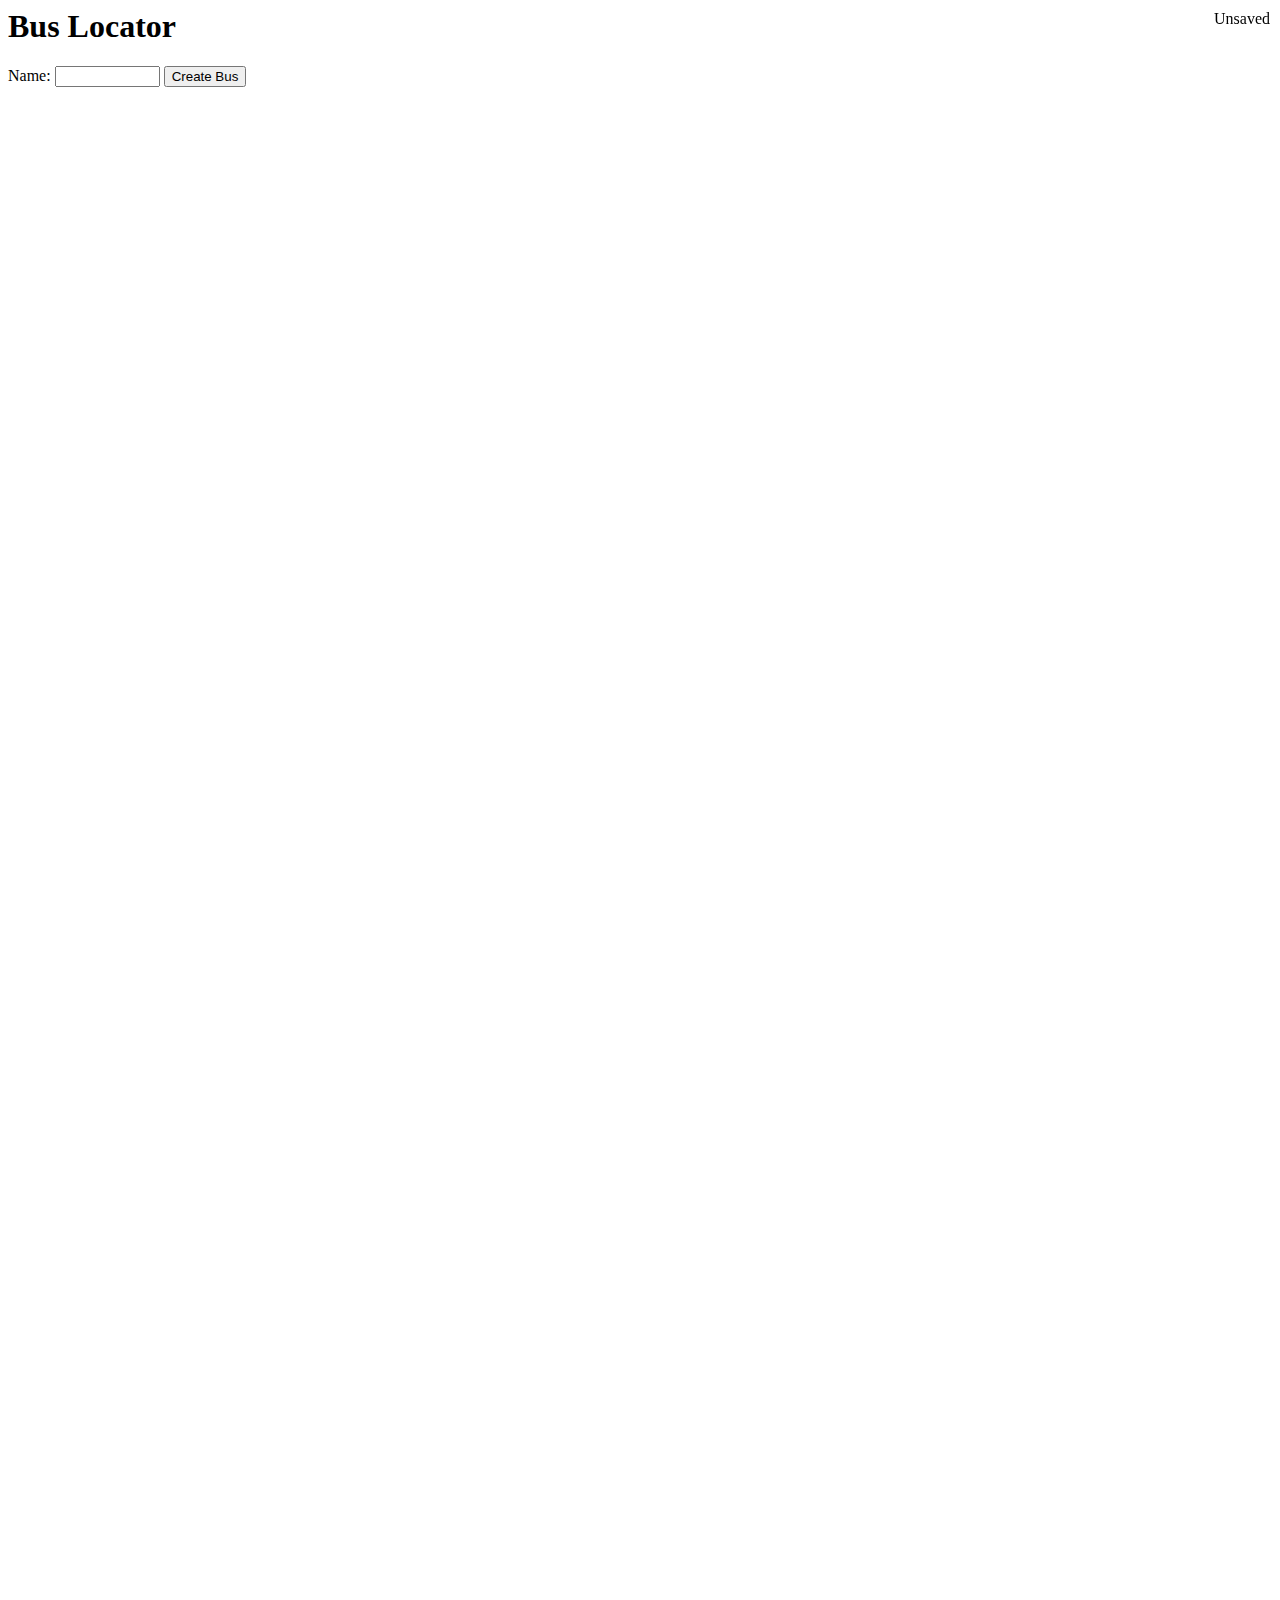
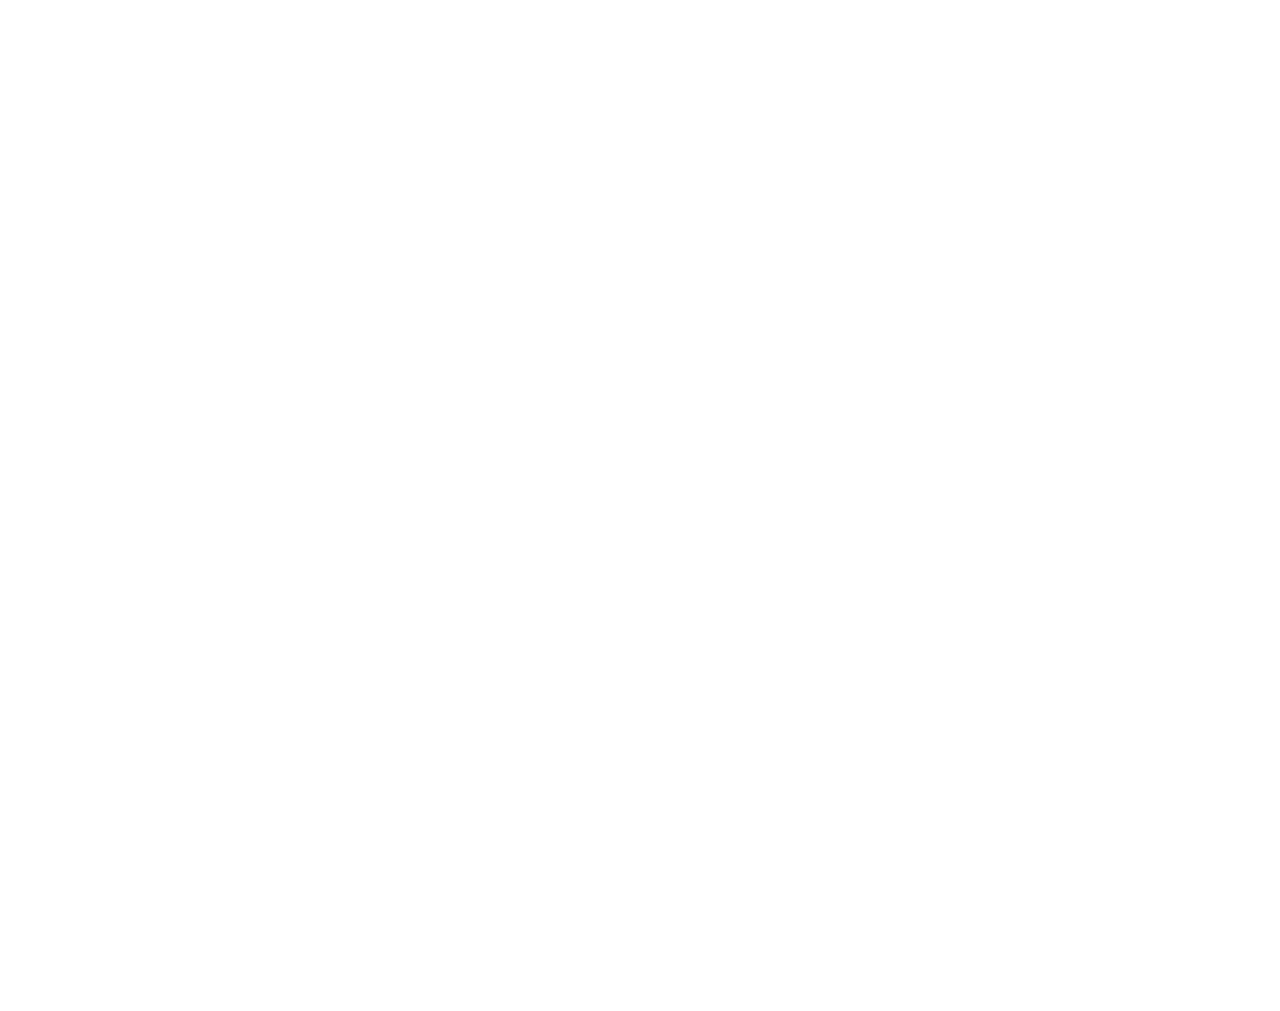
==== index.html @ f49f8907 "fully working revision 1" ====
<html>
    <head>
        <title>TJHSST - Bus Locator</title>
        <script src="kinetic.js"></script>
        <script src="//code.jquery.com/jquery-1.10.2.min.js"></script>
        <style type="text/css">
        .saved {
            position: fixed;
            top: 10px;
            right: 10px;

        }
        </style>
    </head>

    <body>
        <h1>Bus Locator</h1>
        <p>Name: <input type="text" name="busName" id="busName" size="10" maxLength="15" />
        <input type="submit" name="createBus" id="createBus" value="Create Bus" onClick="cBus(); " /></p>
        <div class="saved">Unsaved</div>
        <div id="container"></div>
        
        <script>
            stage = new Kinetic.Stage({
                container: 'container',
                width: 2500,
                height: 2500
            });
            
            layer = new Kinetic.Layer();

            
            var buses = {},
                positions = {},
                positionsChanged = {};
        </script>
        <script src="bus.js"></script>
        <script>
            stage.add(layer);
            $(function() {
                loadBuses(layer);
                setInterval(checkChanges, 1000);
            });
        </script>
    </body>
</html>
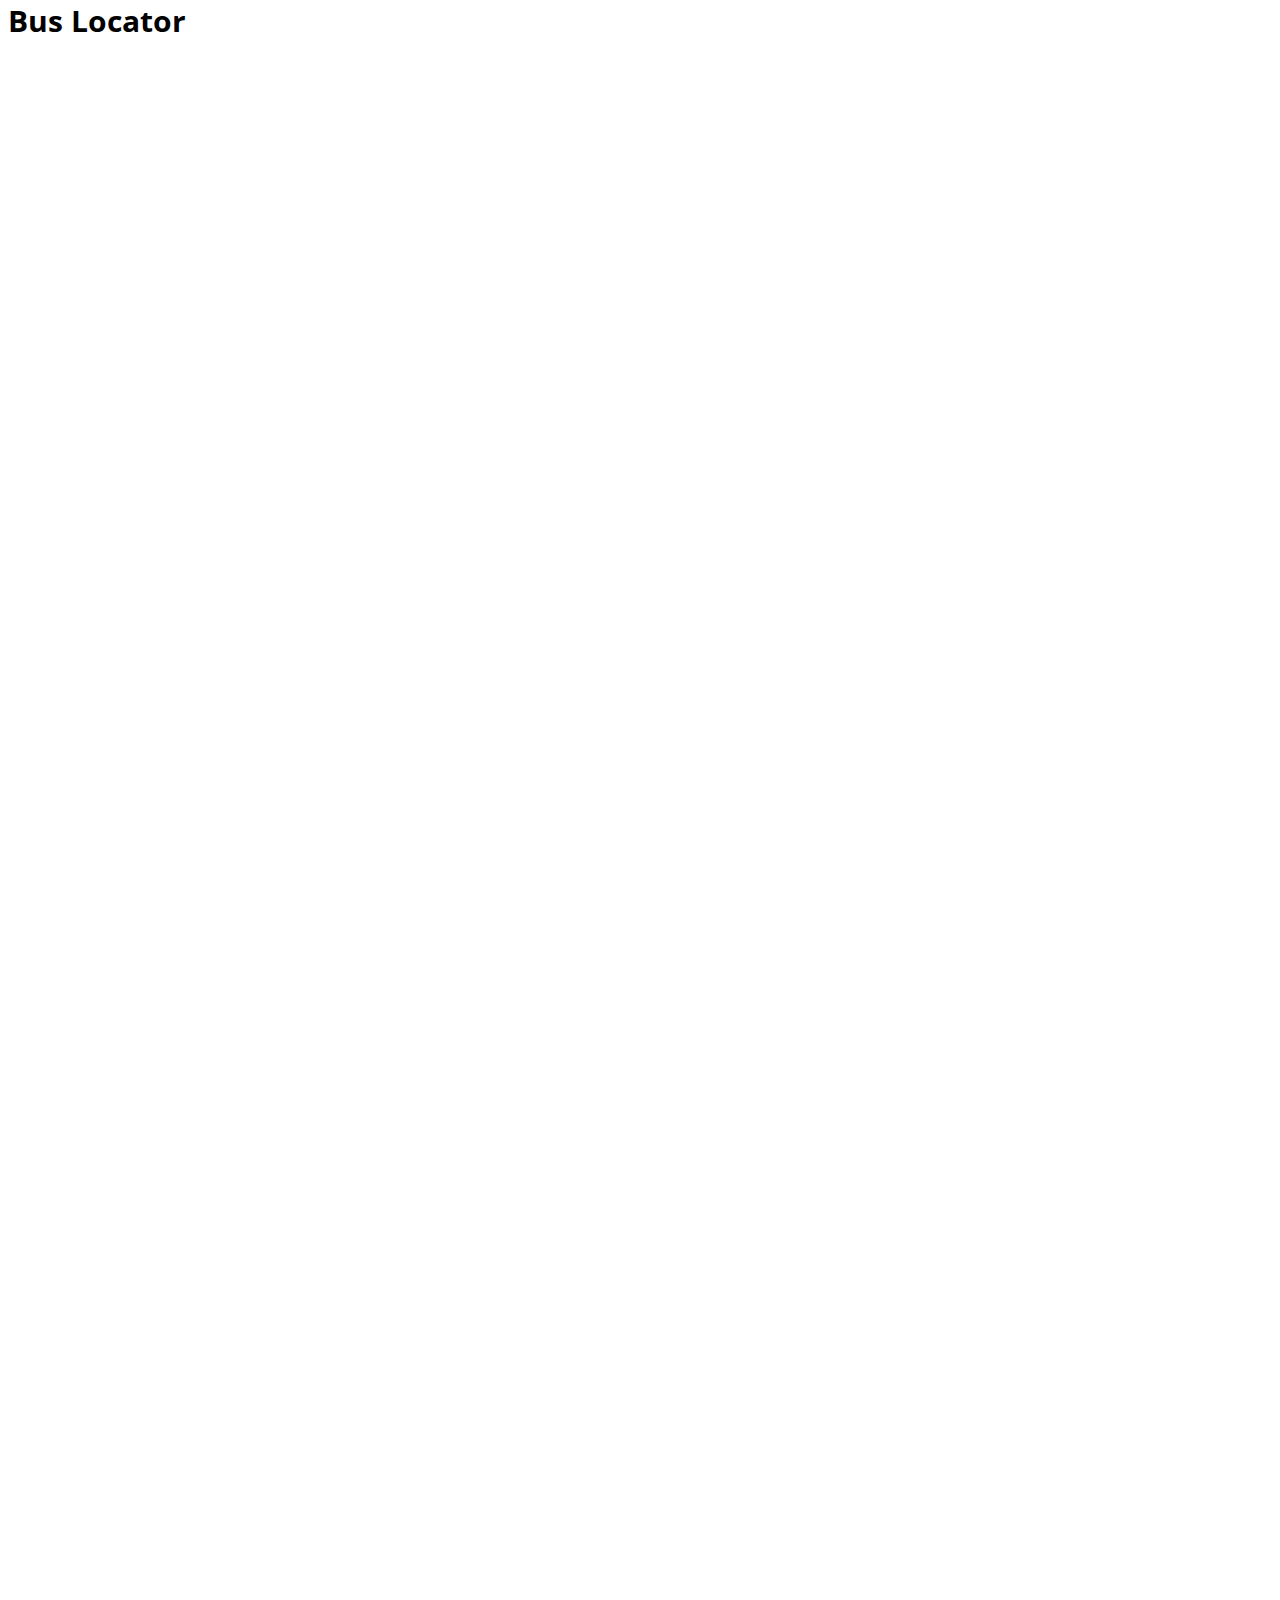
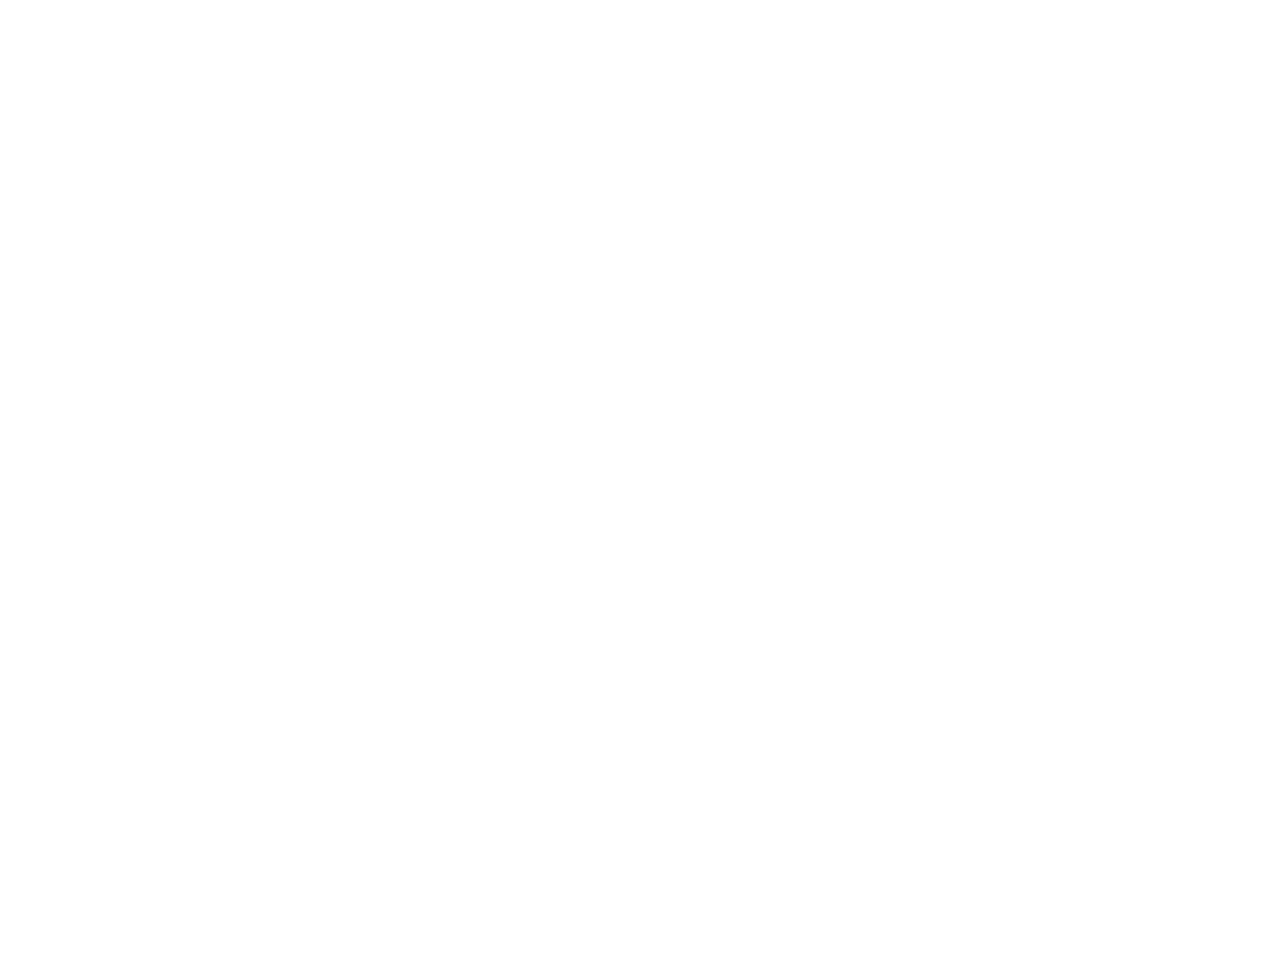
==== commit e5886f41: "add css" ====
--- a/index.html
+++ b/index.html
@@ -1,47 +1,26 @@
+<!doctype html>
+<html>
+<head>
+    <title>TJ Bus Locator</title>
+    <!-- dependencies -->
+    <script type="text/javascript" src="kinetic.js"></script>
+    <script type="text/javascript" src="//code.jquery.com/jquery-1.10.2.min.js"></script>
+    <link rel="stylesheet" type="text/css" href="http://fonts.googleapis.com/css?family=Open+Sans:400,600" />
+    <link rel="stylesheet" type="text/css" href="bus.css" />
+</head>
 
-<html>
-    <head>
-        <title>TJHSST - Bus Locator</title>
-        <script src="kinetic.js"></script>
-        <script src="//code.jquery.com/jquery-1.10.2.min.js"></script>
-        <style type="text/css">
-        .saved {
-            position: fixed;
-            top: 10px;
-            right: 10px;
-
-        }
-        </style>
-    </head>
-
-    <body>
+<body>
+    <div class="top">
         <h1>Bus Locator</h1>
-        <p>Name: <input type="text" name="busName" id="busName" size="10" maxLength="15" />
-        <input type="submit" name="createBus" id="createBus" value="Create Bus" onClick="cBus(); " /></p>
-        <div class="saved">Unsaved</div>
-        <div id="container"></div>
-        
-        <script>
-            stage = new Kinetic.Stage({
-                container: 'container',
-                width: 2500,
-                height: 2500
-            });
-            
-            layer = new Kinetic.Layer();
-
-            
-            var buses = {},
-                positions = {},
-                positionsChanged = {};
-        </script>
-        <script src="bus.js"></script>
-        <script>
-            stage.add(layer);
-            $(function() {
-                loadBuses(layer);
-                setInterval(checkChanges, 1000);
-            });
-        </script>
-    </body>
-</html>
+    </div>
+    <div id="container"></div>
+    <script type="text/javascript" src="bus.js"></script>
+    <script type="text/javascript">
+        stage.add(layer);
+        $(function() {
+            loadBuses(layer, true);
+            setInterval(checkMoves, 1000);
+        });
+    </script>
+</body>
+</html>--- a/bus.css
+++ b/bus.css
@@ -0,0 +1,30 @@
+body {
+    font-family: 'Open Sans', sans-serif;
+}
+
+.top {
+    position: absolute;
+    top: 0;
+    height: 50px;
+    width: 100%;
+}
+
+.top h1 {
+    display: inline;
+    font-size: 30px;
+}
+
+.top .add {
+    display: inline;
+    padding-left: 200px;
+}
+
+#container {
+    margin-top: 50px;
+}
+
+.saved {
+    position: fixed;
+    top: 10px;
+    right: 10px;
+}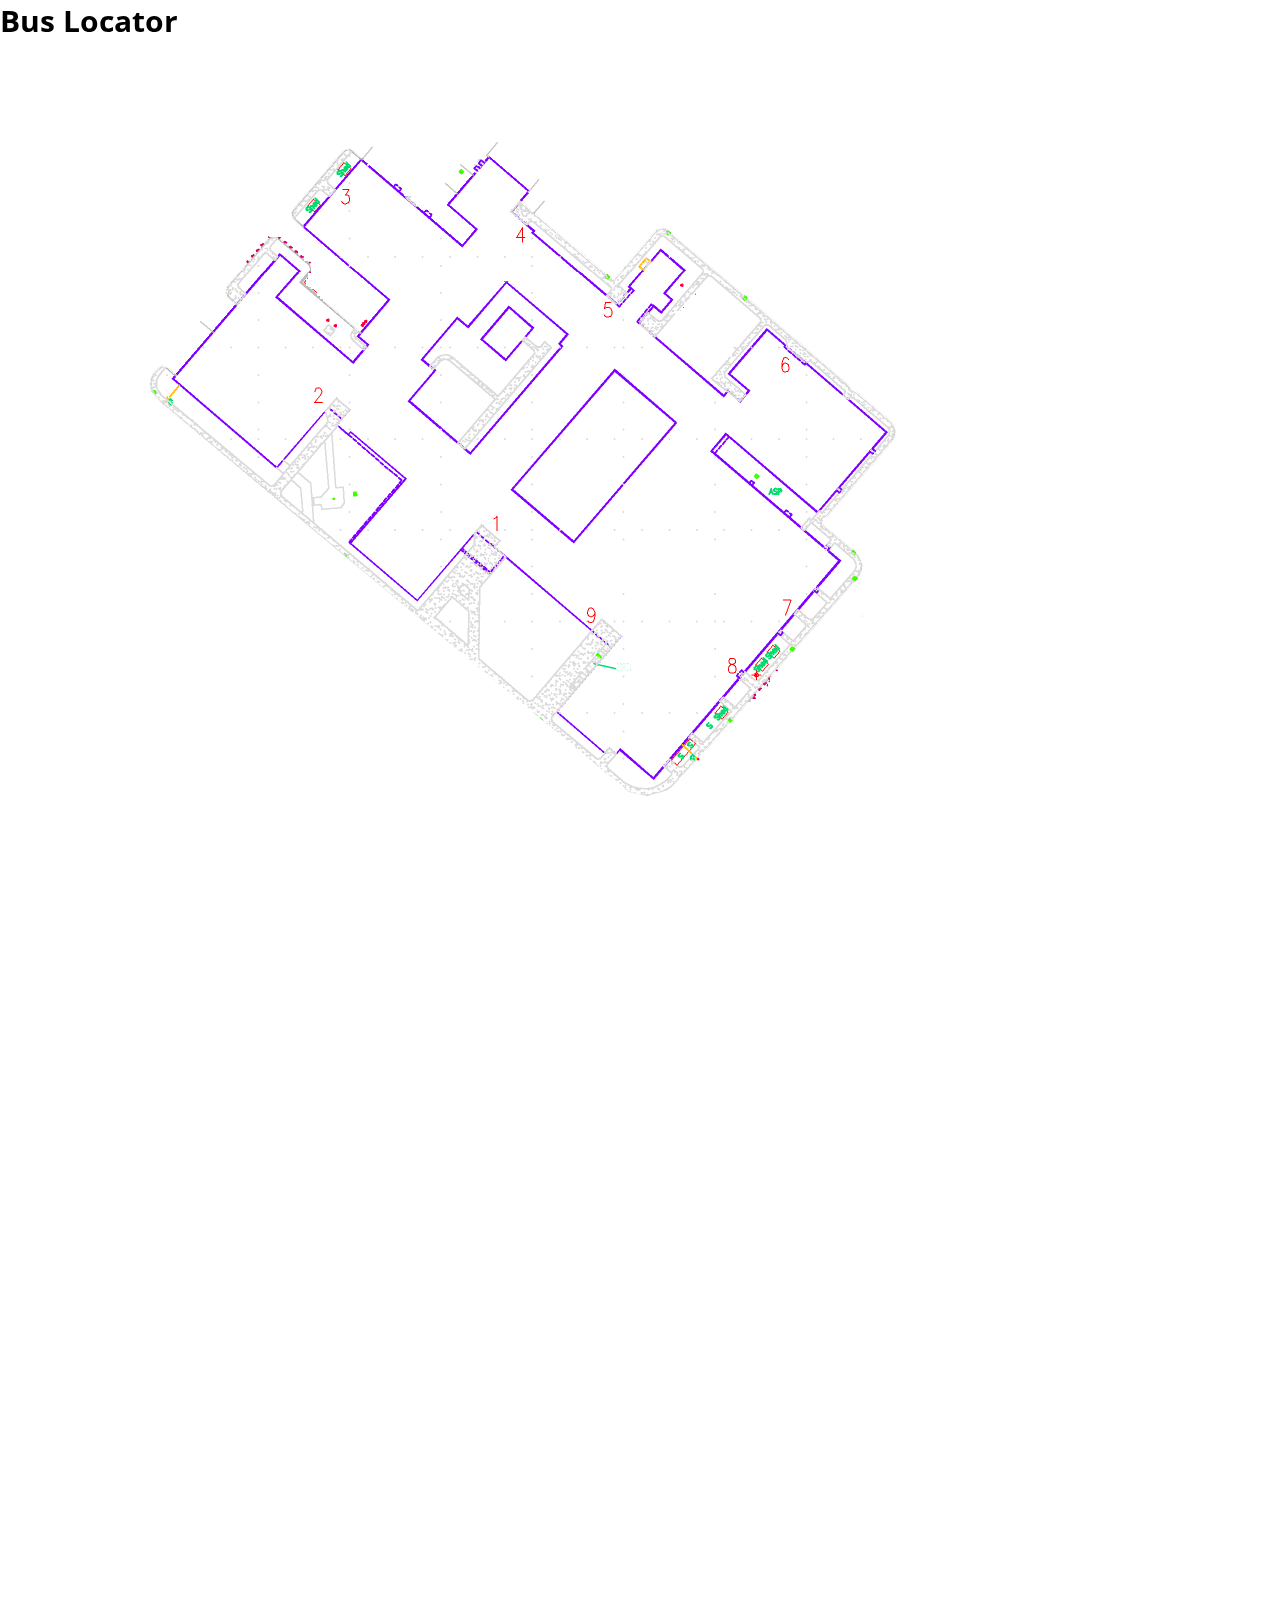
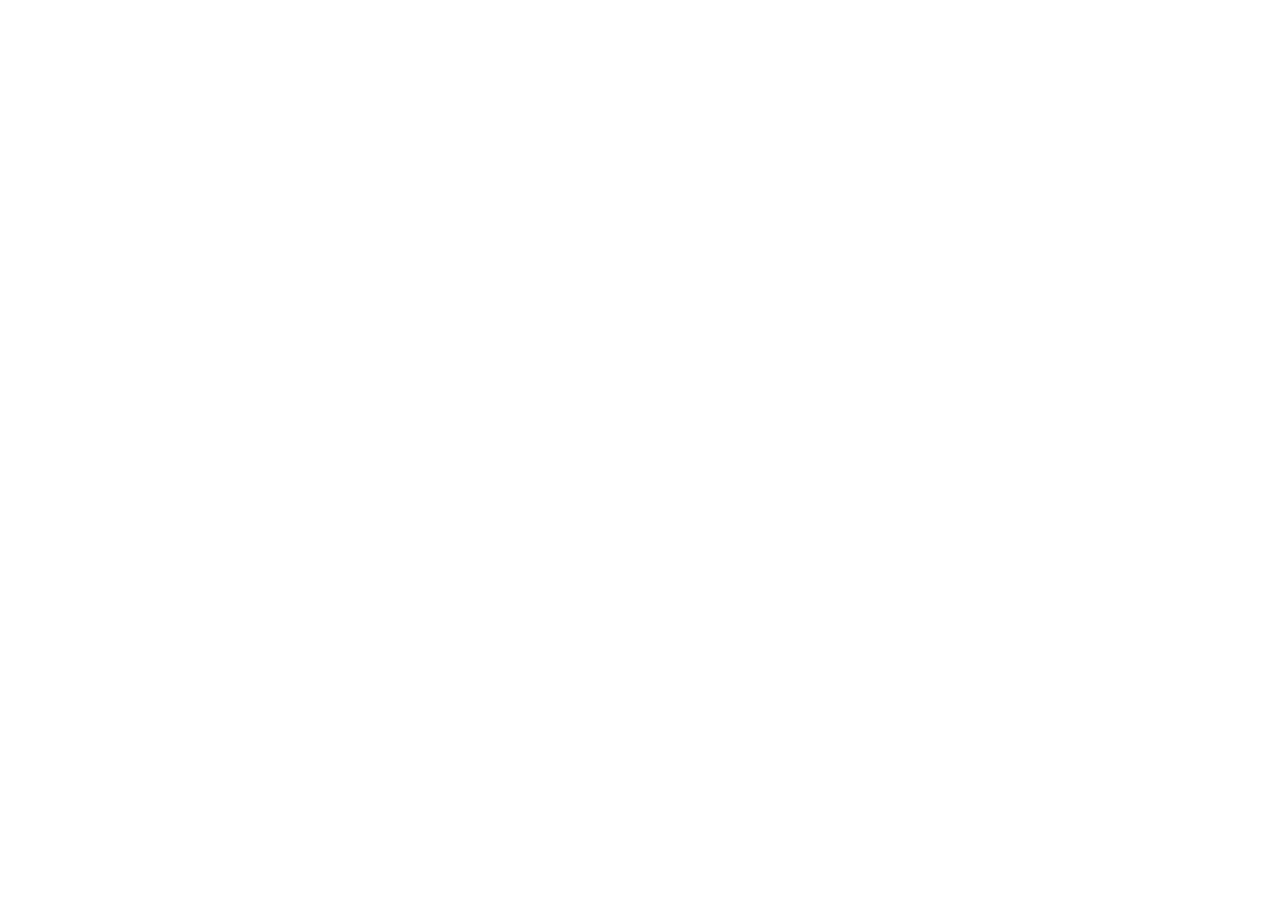
==== commit 170221e0: "clarify remote/local actions" ====
--- a/index.html
+++ b/index.html
@@ -16,10 +16,11 @@
     <div id="container"></div>
     <script type="text/javascript" src="bus.js"></script>
     <script type="text/javascript">
+        window.isUpdate = false;
         stage.add(layer);
         $(function() {
-            loadBuses(layer, true);
-            setInterval(checkMoves, 1000);
+            loadBuses(layer, false);
+            setInterval(checkMoves, 5000);
         });
     </script>
 </body>
--- a/bus.css
+++ b/bus.css
@@ -1,12 +1,22 @@
 body {
     font-family: 'Open Sans', sans-serif;
+    background-image: url(grounds.png);
+    background-repeat: no-repeat;
+    /*position: absolute;
+    top: 0;
+    left: 0;
+    width: 100%;
+    height: 100%;*/
 }
 
 .top {
-    position: absolute;
+    position: fixed;
     top: 0;
-    height: 50px;
+    left: 0;
+    height: 42px;
     width: 100%;
+    margin: 0;
+    z-index: 9;
 }
 
 .top h1 {
@@ -15,16 +25,54 @@
 }
 
 .top .add {
-    display: inline;
-    padding-left: 200px;
+    margin-top: 5px;
+    width: 100%;
 }
 
-#container {
-    margin-top: 50px;
-}
 
 .saved {
     position: fixed;
-    top: 10px;
+    bottom: 10px;
     right: 10px;
+}
+
+.add #busName {
+    width: 100%;
+    width: calc(100% - 132px);
+    height: 40px;
+    font-size: 24px;
+    margin-left: 10px;
+    margin-right: 0;
+}
+
+.add #createBus {
+    font-size: 18px;
+    width: auto;
+    height: 40px;
+
+}
+
+.updater {
+    position: absolute; 
+    top: 200px;
+    width: 300px;
+    height: 60px;
+    display: none;
+    z-index: 10;
+}
+
+.updater #updaterDelete {
+    float: left;
+    border-top-right-radius: 0;
+    border-bottom-right-radius: 0;
+}
+
+.updater #updaterText {
+    font-size: 14px;
+    width: 150px;
+}
+
+.updater #updaterChange {
+    border-top-left-radius: 0;
+    border-bottom-left-radius: 0;
 }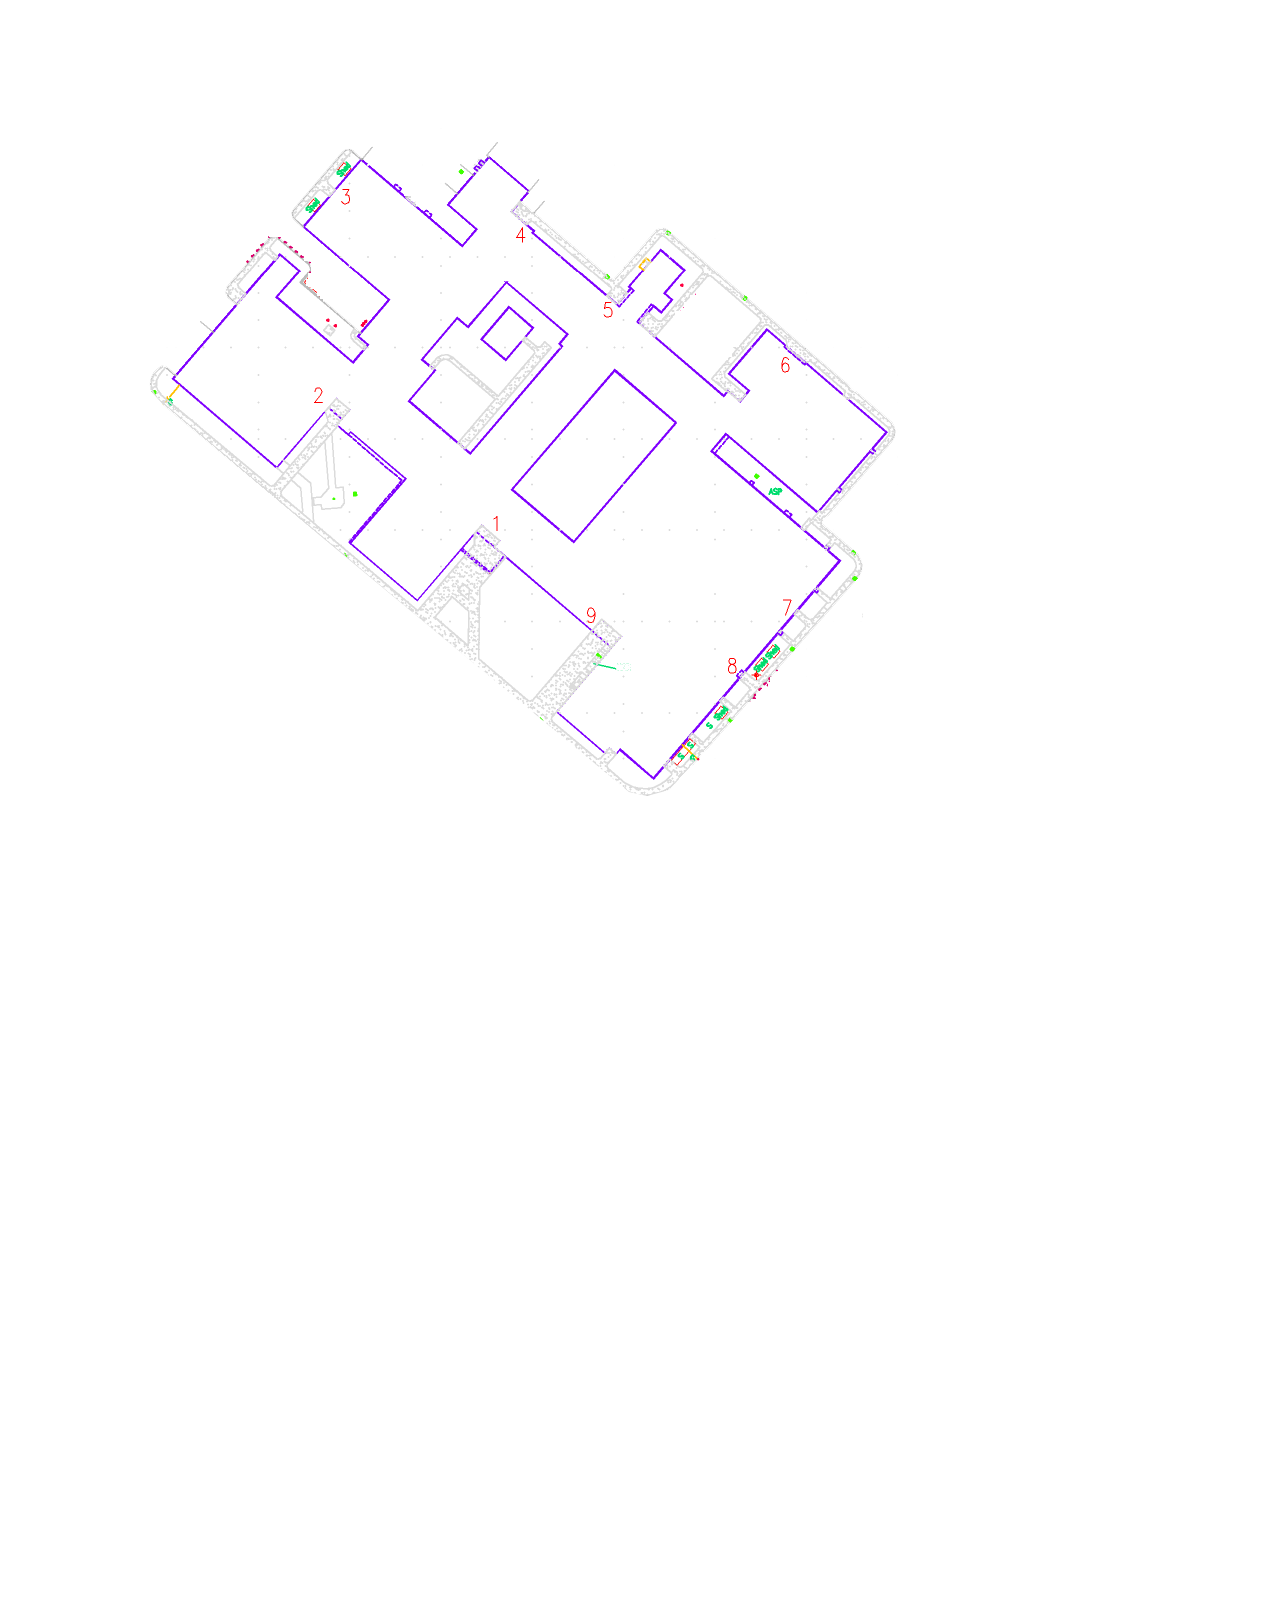
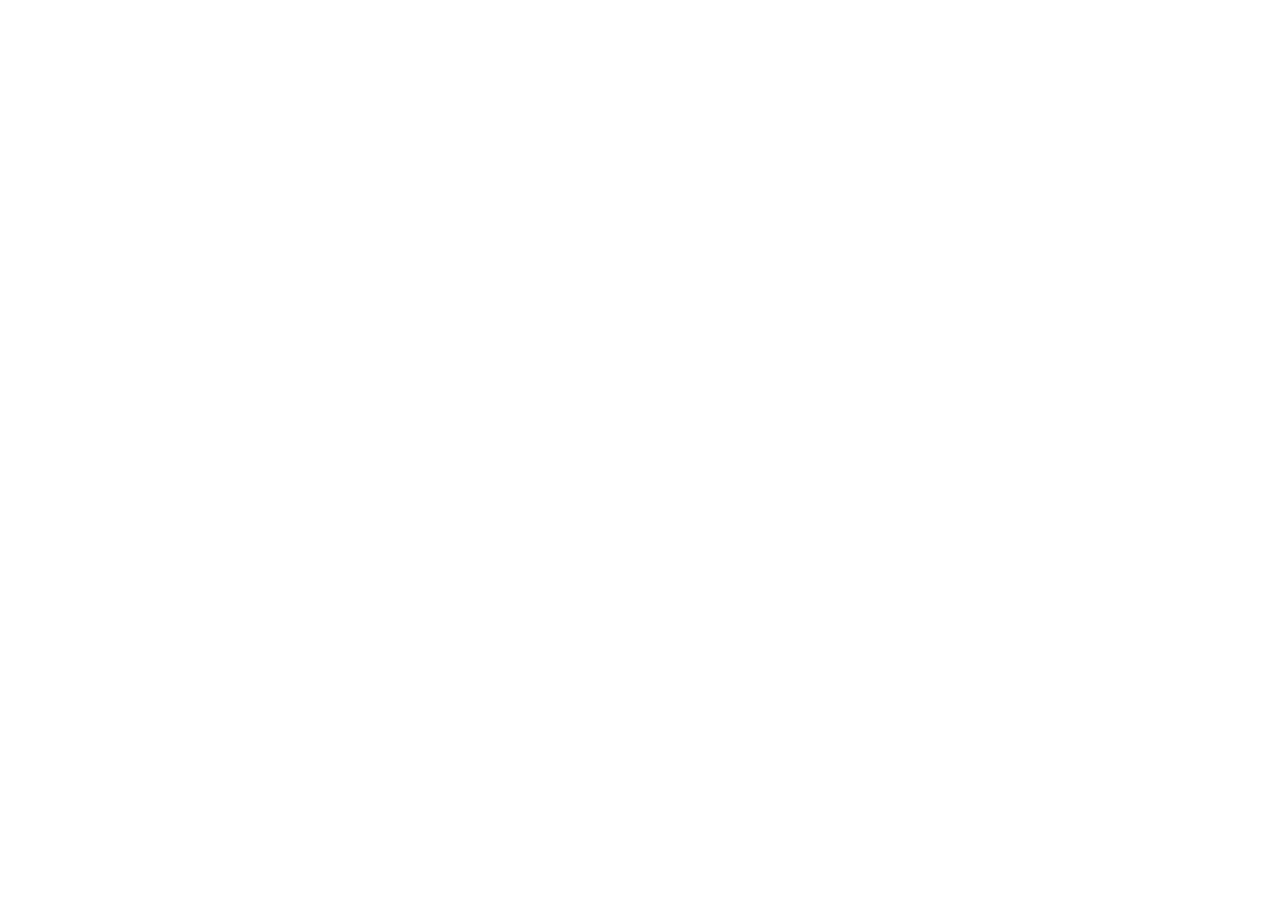
==== commit 4c543bf3: "fix viewer page" ====
--- a/index.html
+++ b/index.html
@@ -5,21 +5,20 @@
     <!-- dependencies -->
     <script type="text/javascript" src="kinetic.js"></script>
     <script type="text/javascript" src="//code.jquery.com/jquery-1.10.2.min.js"></script>
+    <link rel="stylesheet" type="text/css" href="//maxcdn.bootstrapcdn.com/bootstrap/3.2.0/css/bootstrap.min.css" />
     <link rel="stylesheet" type="text/css" href="http://fonts.googleapis.com/css?family=Open+Sans:400,600" />
     <link rel="stylesheet" type="text/css" href="bus.css" />
+    <meta name="viewport" content="width=device-width,initial-scale=1,user-scalable=1">
 </head>
 
 <body>
-    <div class="top">
-        <h1>Bus Locator</h1>
-    </div>
     <div id="container"></div>
-    <script type="text/javascript" src="bus.js"></script>
+    <script type="text/javascript" src="bus.js?<?php echo time(); ?>"></script>
     <script type="text/javascript">
         window.isUpdate = false;
         stage.add(layer);
         $(function() {
-            loadBuses(layer, false);
+            loadBuses(layer);
             setInterval(checkMoves, 5000);
         });
     </script>
